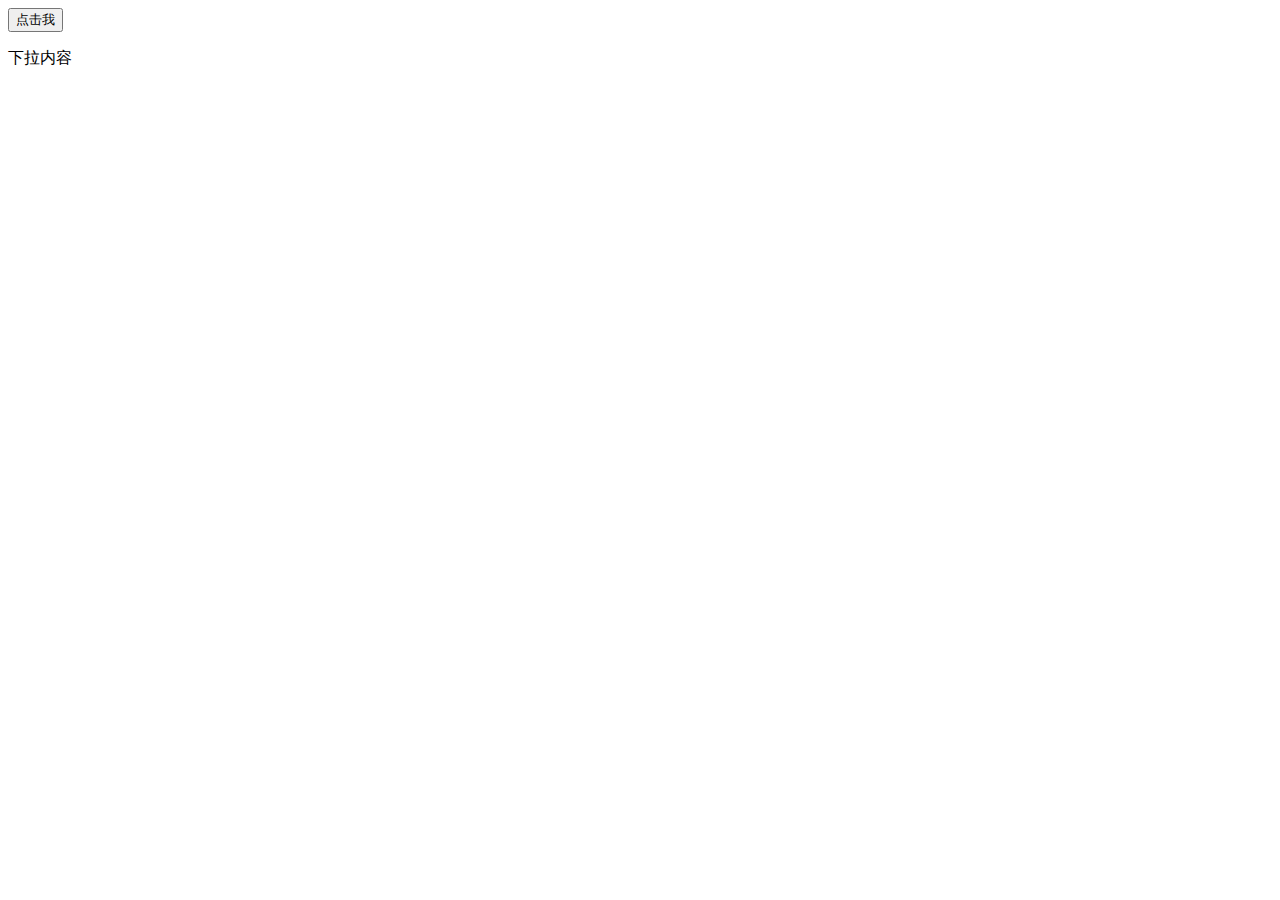
==== 1.html @ 8e1dbbbc "1+" ====
<!DOCTYPE html>
<html lang="en">
<head>
	<meta charset="UTF-8">
	<meta name="viewport" content="width=device-width, initial-scale=1.0">
	<style>
		.dropdownContainer {
  position: relative;
}

.dropdownContent {
  display: none;
  position: absolute;
  top: 100%;
  left: 0;
  transform: translateY(0);
  transition: transform 0.3s ease;
}

.dropdownContainer.open .dropdownContent {
  transform: translateY(100%);
}
	</style>
	<title>Document</title>
</head>
<body>
	<div class="dropdownContainer">
		<button id="dropdownBtn">点击我</button>
		<div id="dropdownContent">
		  <p>下拉内容</p>
		</div>
	  </div>
</body>
<script>
var dropdownButton = document.getElementById("dropdownBtn");
var dropdownContainer = document.querySelector(".dropdownContainer");

dropdownButton.addEventListener("click", function() {
  dropdownContainer.classList.toggle("open");
});
</script>
</html>
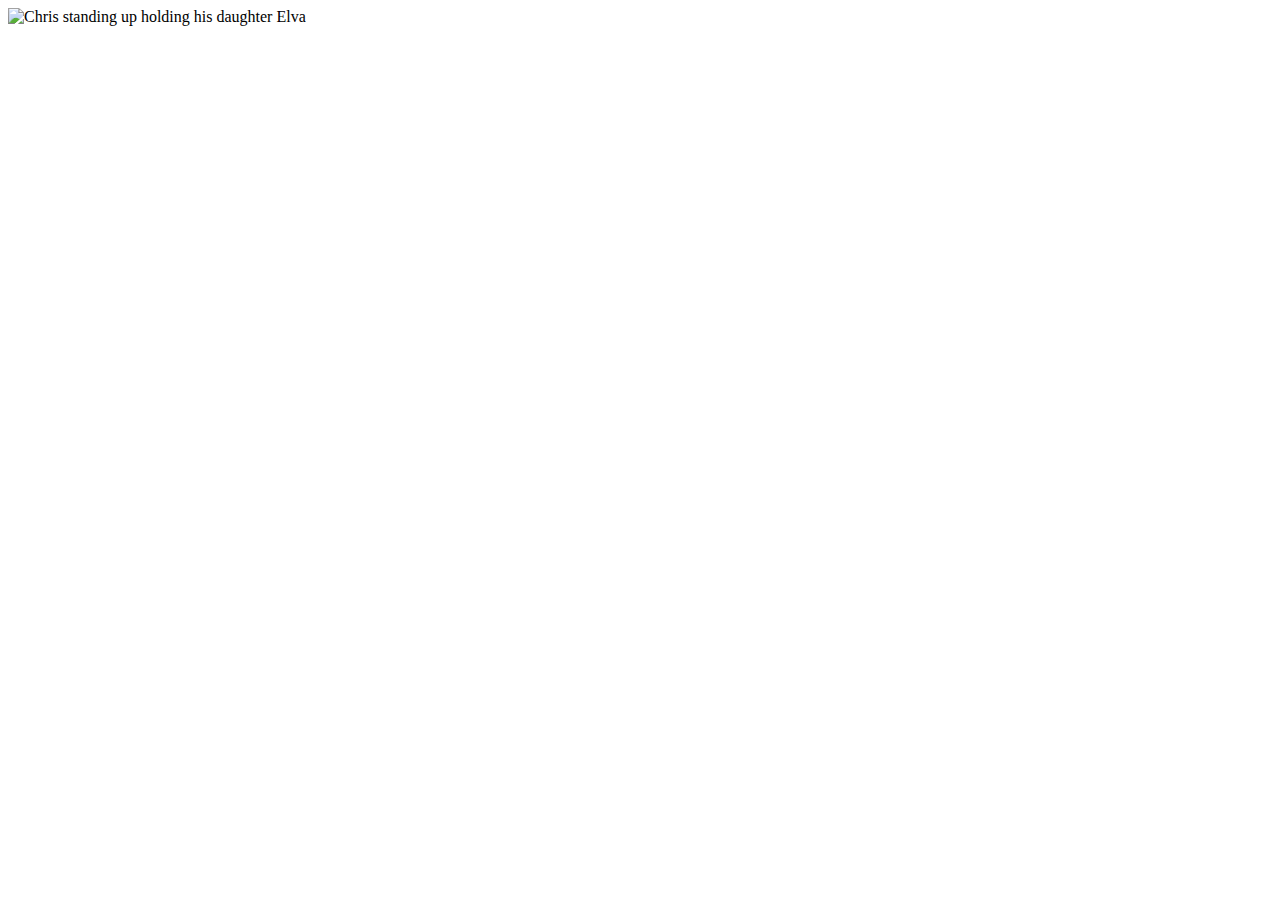
==== commit 4e2b0837: "响应式" ====
--- a/1.html
+++ b/1.html
@@ -3,40 +3,15 @@
 <head>
 	<meta charset="UTF-8">
 	<meta name="viewport" content="width=device-width, initial-scale=1.0">
+	<title>Document</title>
 	<style>
-		.dropdownContainer {
-  position: relative;
-}
-
-.dropdownContent {
-  display: none;
-  position: absolute;
-  top: 100%;
-  left: 0;
-  transform: translateY(0);
-  transition: transform 0.3s ease;
-}
-
-.dropdownContainer.open .dropdownContent {
-  transform: translateY(100%);
-}
 	</style>
-	<title>Document</title>
 </head>
 <body>
-	<div class="dropdownContainer">
-		<button id="dropdownBtn">点击我</button>
-		<div id="dropdownContent">
-		  <p>下拉内容</p>
-		</div>
-	  </div>
+	<picture>
+		<source media="(max-width: 799px)" srcset="tj-800w.jpg" />
+		<source media="(min-width: 800px)" srcset="tj-1024w.jpg" />
+		<img src="./img/skateboard/tj-800w.jpg" alt="Chris standing up holding his daughter Elva" />
+	  </picture>
 </body>
-<script>
-var dropdownButton = document.getElementById("dropdownBtn");
-var dropdownContainer = document.querySelector(".dropdownContainer");
-
-dropdownButton.addEventListener("click", function() {
-  dropdownContainer.classList.toggle("open");
-});
-</script>
 </html>